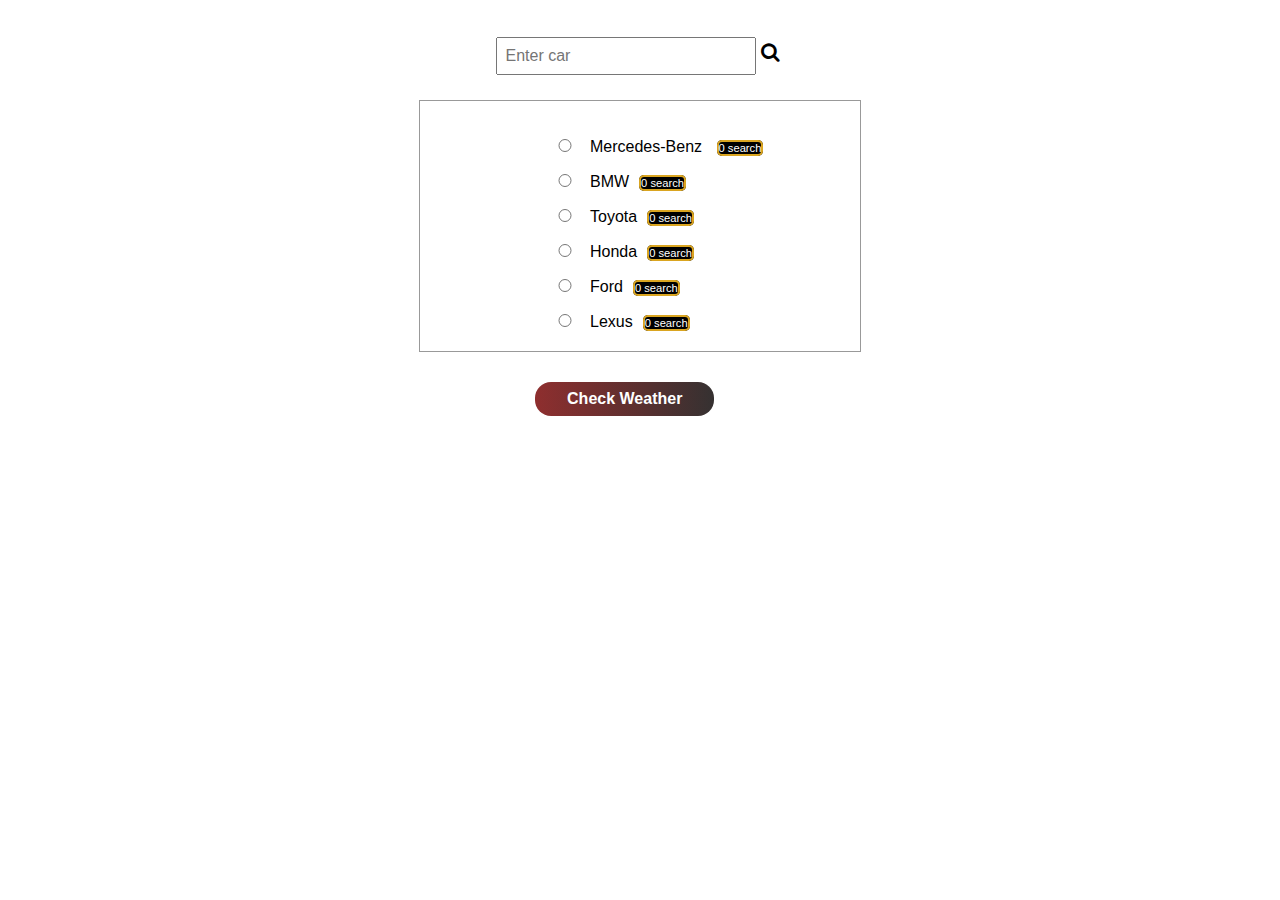
==== car.html @ 3c42bb88 "new" ====
<!DOCTYPE html>
<html lang="en">

<head>
    <meta charset="UTF-8">
    <meta name="viewport" content="width=device-width, initial-scale=1.0">
    <title>CAR API</title>
    <meta propert="og:title" content="Cars">
    <meta property="og:description" content="View different lovely cars">
    <meta property="og:url" content="#">
    <meta property="og:image" content="#">
    <meta property="0g:type" content="Car Website">

    <link rel="stylesheet" href="style.css">

    <!-- site logo link -->
    <link rel="icon" href="image/icon1.png">

    <!-- fafa icons link -->
    <link rel="stylesheet" href="https://cdnjs.cloudflare.com/ajax/libs/font-awesome/4.7.0/css/font-awesome.min.css">
</head>

<body>

    <div id="carContainer">

        <div id="cars">
            <div id="sach">
                <input type="text" placeholder="Enter car">
                <i type="submit" class="fa fa-search" style="font-size:20px" title="Search"></i>
            </div>

            <div id="select-car">
                <label><input type="radio" name="carz" value="Mercedes-Benz">Mercedes-Benz <span class="searchPercent">0
                        search</span></label>
                <label><input type="radio" name="carz" value="BMW">BMW<span class="searchPercent">0
                        search</span></label>
                <label><input type="radio" name="carz" value="Toyota">Toyota<span class="searchPercent">0
                        search</span></label>
                <label><input type="radio" name="carz" value="Honda">Honda<span class="searchPercent">0
                        search</span></label>
                <label><input type="radio" name="carz" value="Ford">Ford<span class="searchPercent">0
                        search</span></label>
                <label><input type="radio" name="carz" value="Lexus">Lexus<span class="searchPercent">0
                        search</span></label>
            </div>

        </div>

        <div class="cars">

        </div>

        <div class="viewcars"><button><a href="index.html">Check Weather</a></button></div>

    </div>
    <script src="cars.js"></script>
</body>

</html>
---- style.css ----
#weather,
#carContainer {
    text-align: center;
    font-family: Arial, sans-serif;
    margin-top: 2rem;
}

#weather input,
#cars input {
    padding: 0.50rem;
    width: 100%;
    max-width: 15rem;
    font-size: 1rem;
    z-index: 2;
}

#weather button {
    border: none;
    margin: 5px;
    background-color: hsl(120, 100%, 40%);
    border-radius: 5px;
    color: #fff;
    font-weight: bolder;
    padding: 0.5rem 2rem;
    font-size: 1.1rem;
    z-index: 2;
}

#weather button:hover {
    background-color: hsl(120, 100%, 30%);
    cursor: pointer;
}

.card {
    margin: 20px auto;
    background: linear-gradient(180deg, hsl(240, 39%, 70%), hsl(39, 64%, 50%));
    display: flex;
    flex-direction: column;
    align-items: center;
    width: 50%;
    border: 1px solid #999;
    border-radius: 10px;
    padding: 1rem;
    box-shadow: 0 0 8px 8px rgba(0, 0, 0, 0.2);
    /* animation: slide 5s ease-out; */
    /* animation: slideout 5s ease-out; */
}

.card p {
    margin: 5px;
    font-size: 1.1rem;
    font-weight: bolder;
}

.card .emoji {
    font-size: 4rem;
}

.error {
    display: none;
}

#cars {
    margin: 0 auto;
    text-align: center;
}

#select-car {
    display: flex;
    flex-direction: column;
    text-align: left;
    width: 100%;
    max-width: 25rem;
    margin: 20px auto;
    padding: 20px;
    border: 1px solid #999;
}

#select-car label {
    width: 100%;
    padding-top: 15px;
}

#select-car input {
    margin-bottom: -1rem;
    margin-right: -95px;
}

#select-car .searchPercent {
    font-size: 0.7rem;
    margin: 10px;
    color: #fff;
    border: 2px solid goldenrod;
    background-color: #000;
    border-radius: 5px;

}

#sach {
    text-align: center;
    display: flex;
    flex-direction: row;
    justify-content: center;
    padding: 5px;
}

#sach i {
    margin: 5px;
}


@keyframes slide {

    0% {
        transform: translateX(-1000px);
        opacity: 0.2;
    }

    50% {
        transform: translateX(30px);
        opacity: 0.8;
    }

    100% {
        transform: translateX(0px);
        opacity: 1;
    }
}

@keyframes slideout {

    0% {
        transform: translateX(0px);
        opacity: 1;
    }

    100% {
        transform: translateX(1500px);
        opacity: 0.2;
    }
}

/*--------- View Cars ------------*/
.viewcars {
    padding: 10px;
    width: 96%;
    text-align: center;

}

.viewcars button {
    background: linear-gradient(90deg, hsl(0, 51%, 37%), hsl(0, 4%, 20%));
    padding: 0.5rem 2rem;
    border-radius: 1rem;
    border: none;
    cursor: pointer;
}

.viewcars button:hover {
    background: linear-gradient(90deg, hsl(0, 88%, 47%), hsl(71, 94%, 46%));
}

.viewcars a {
    color: #fff;
    text-decoration: none;
    font-size: 1rem;
    font-weight: bolder;
}
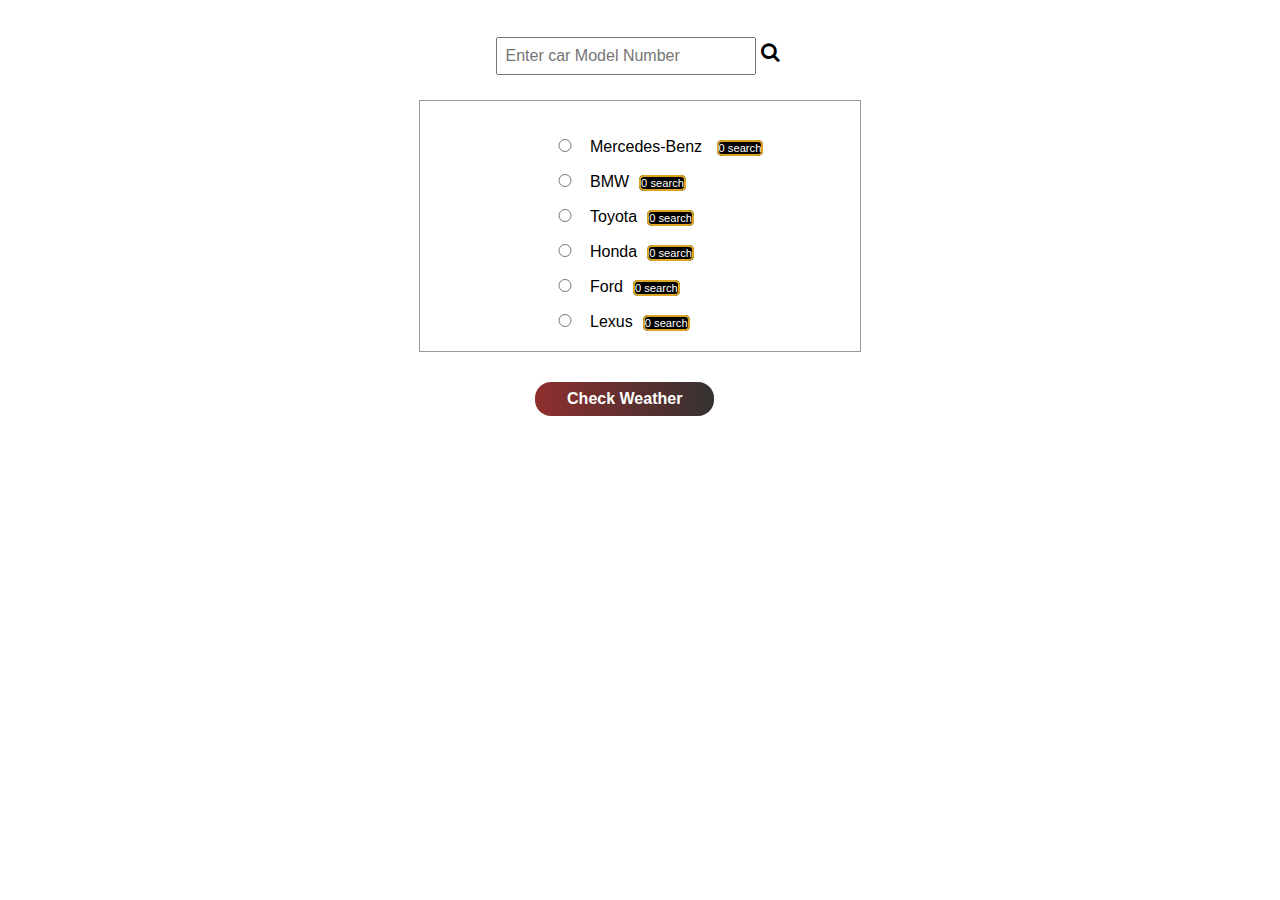
==== commit db695adf: "today" ====
--- a/car.html
+++ b/car.html
@@ -26,8 +26,8 @@
 
         <div id="cars">
             <div id="sach">
-                <input type="text" placeholder="Enter car">
-                <i type="submit" class="fa fa-search" style="font-size:20px" title="Search"></i>
+                <input type="text" placeholder="Enter car Model Number" id="carInput">
+                <i type="submit" class="fa fa-search" style="font-size:20px" title="Search" id="btnCar"></i>
             </div>
 
             <div id="select-car">
@@ -47,7 +47,14 @@
 
         </div>
 
-        <div class="cars">
+        <div class="carsss">
+
+            <h2 id="base-model">Model: c-class</h2>
+            <h4 id="model">model No: cls256</h4>
+            <h4 id="date-manufactured">Year: 2011</h4>
+            <h4 id="engine-cylender">Cylender: 0</h4>
+            <h4 id="gear">Drive-type: Manual</h4>
+            <h4 id="drive">Wheel-Drive: 4 Wheel Drive</h4>
 
         </div>
 
--- a/style.css
+++ b/style.css
@@ -108,34 +108,49 @@
     margin: 5px;
 }
 
+.carsss {
+    display: none;
+    margin: 10px auto;
+    border: 5px solid goldenrod;
+    border-radius: 10px;
+    width: 100%;
+    max-width: 25rem;
+    box-shadow: inset 0 0 8px 8px goldenrod;
 
-@keyframes slide {
+    /* animation: carslide 5s ease-out; */
+    /* animation: carslideout 5s ease-out; */
+}
+
+.carsss span {
+    color: goldenrod;
+}
+
+@keyframes carslide {
 
     0% {
-        transform: translateX(-1000px);
         opacity: 0.2;
     }
 
     50% {
-        transform: translateX(30px);
         opacity: 0.8;
     }
 
     100% {
-        transform: translateX(0px);
         opacity: 1;
     }
 }
 
-@keyframes slideout {
+@keyframes carslideout {
 
     0% {
-        transform: translateX(0px);
         opacity: 1;
     }
 
+    50% {
+        opacity: 0.8;
+    }
+
     100% {
-        transform: translateX(1500px);
         opacity: 0.2;
     }
 }
